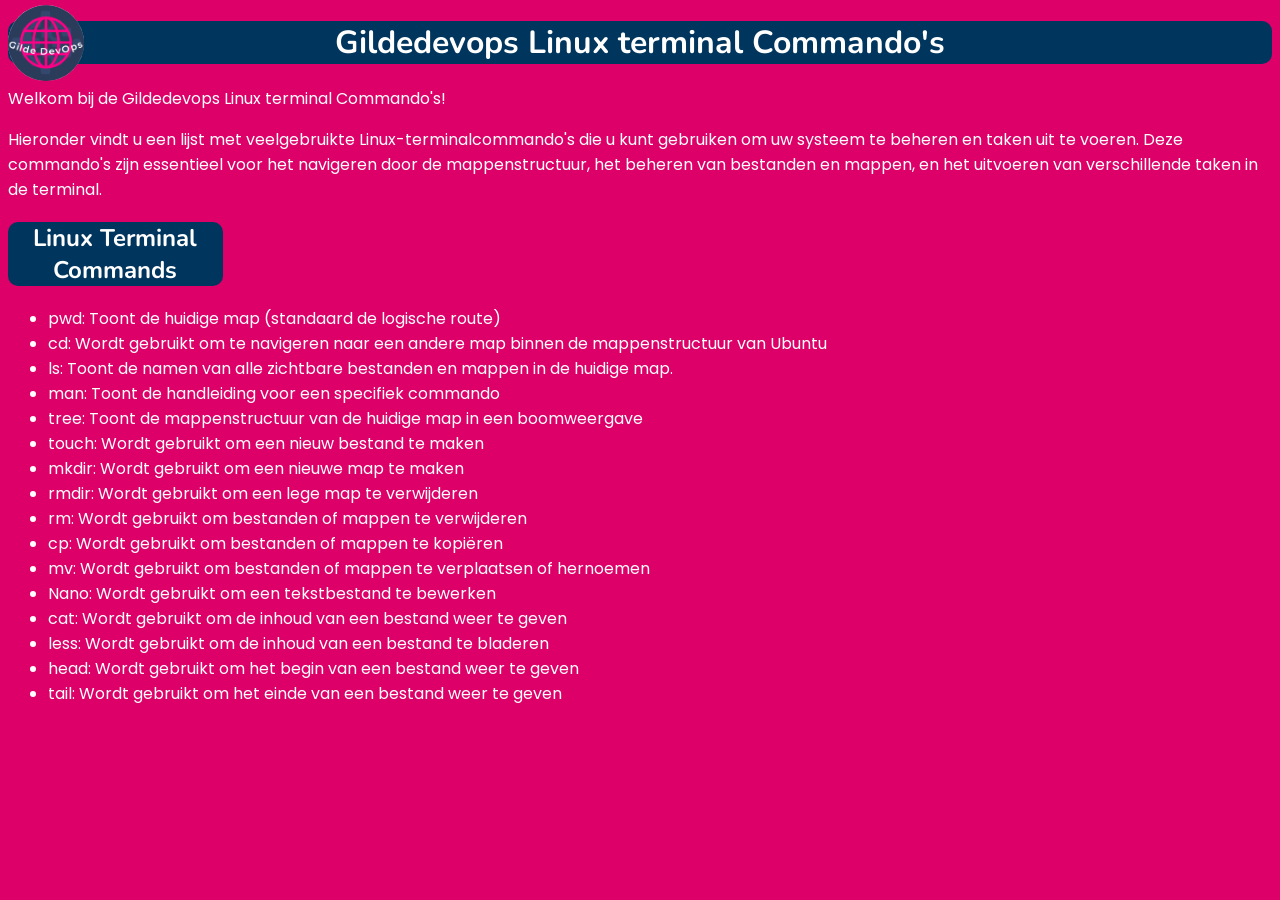
==== index.html @ 21ca09fd "Rename index (1).html to index.html" ====
<!DOCTYPE html>
<html lang="en">
 <head>
    <meta charset="UTF-8">
    <meta name="viewport" content="width=device-width, initial-scale=1.0">
    <title>Gildedevops Linux terminal Commando's</title>
    <link rel="stylesheet" href="style.css">
    <link href="https://fonts.googleapis.com/css2?family=Nunito:wght@400;700&family=Poppins:wght@400;700&display=swap" rel="stylesheet">
 </head>
 </head>
 <body>
   <div class="titel">
    <h1>
      <img src="Logo Gildedevops.png" alt="Gilde DevOps logo" width="5%">
      <span>Gildedevops Linux terminal Commando's</span>
    </h1>
   </div>
       <p>Welkom bij de Gildedevops Linux terminal Commando's!</p>
       <p>Hieronder vindt u een lijst met veelgebruikte Linux-terminalcommando's die u kunt gebruiken om uw systeem te beheren en taken uit te voeren. Deze commando's zijn essentieel voor het navigeren door de mappenstructuur, het beheren van bestanden en mappen, en het uitvoeren van verschillende taken in de terminal.</p>
    <div class="Papyrus">
    <h2>Linux Terminal Commands</h2>
    </div>
    <ul>
      <li>pwd: Toont de huidige map (standaard de logische route)</li>
      <li>cd: Wordt gebruikt om te navigeren naar een andere map binnen de mappenstructuur van Ubuntu</li>
      <li>ls: Toont de namen van alle zichtbare bestanden en mappen in de huidige map.</li>
      <li>man: Toont de handleiding voor een specifiek commando</li>
      <li>tree: Toont de mappenstructuur van de huidige map in een boomweergave</li>
      <li>touch: Wordt gebruikt om een nieuw bestand te maken</li>
      <li>mkdir: Wordt gebruikt om een nieuwe map te maken</li>
      <li>rmdir: Wordt gebruikt om een lege map te verwijderen</li>
      <li>rm: Wordt gebruikt om bestanden of mappen te verwijderen</li>
      <li>cp: Wordt gebruikt om bestanden of mappen te kopiëren</li>
      <li>mv: Wordt gebruikt om bestanden of mappen te verplaatsen of hernoemen</li>
      <li>Nano: Wordt gebruikt om een tekstbestand te bewerken</li>
      <li>cat: Wordt gebruikt om de inhoud van een bestand weer te geven</li>
      <li>less: Wordt gebruikt om de inhoud van een bestand te bladeren</li>
      <li>head: Wordt gebruikt om het begin van een bestand weer te geven</li>
      <li>tail: Wordt gebruikt om het einde van een bestand weer te geven</li>
    </ul>
 </body>
</html>
---- style.css ----
.titel {
    position: relative;
    text-align: center;
    color: white;
}

.titel h1 {
    position: relative;
}

.titel img {
    position: absolute;
    left: 0;
    top: 50%;
    transform: translateY(-50%);
    width: 6%;
    border-radius: 45px;
}

.titel span {
    display: block;
    text-align: center;
    font-family: 'Nunito', sans-serif;
    background-color: #00365E;
    border-radius: 10px;
}
body {
    background-color:#DD0069;
    color: white;
    font-family: 'Poppins', sans-serif;
}
.Sans {
    background-color: #00365E;
    width: 45%;
    margin: 0 auto;
    font-family: 'Nunito', sans-serif;
    text-align: center;
    border-radius: 10px;
}
.Papyrus {
    background-color: #00365E;
    width: 17%;
    font-family: 'Nunito', sans-serif;
    text-align: center;
    border-radius: 10px;
}
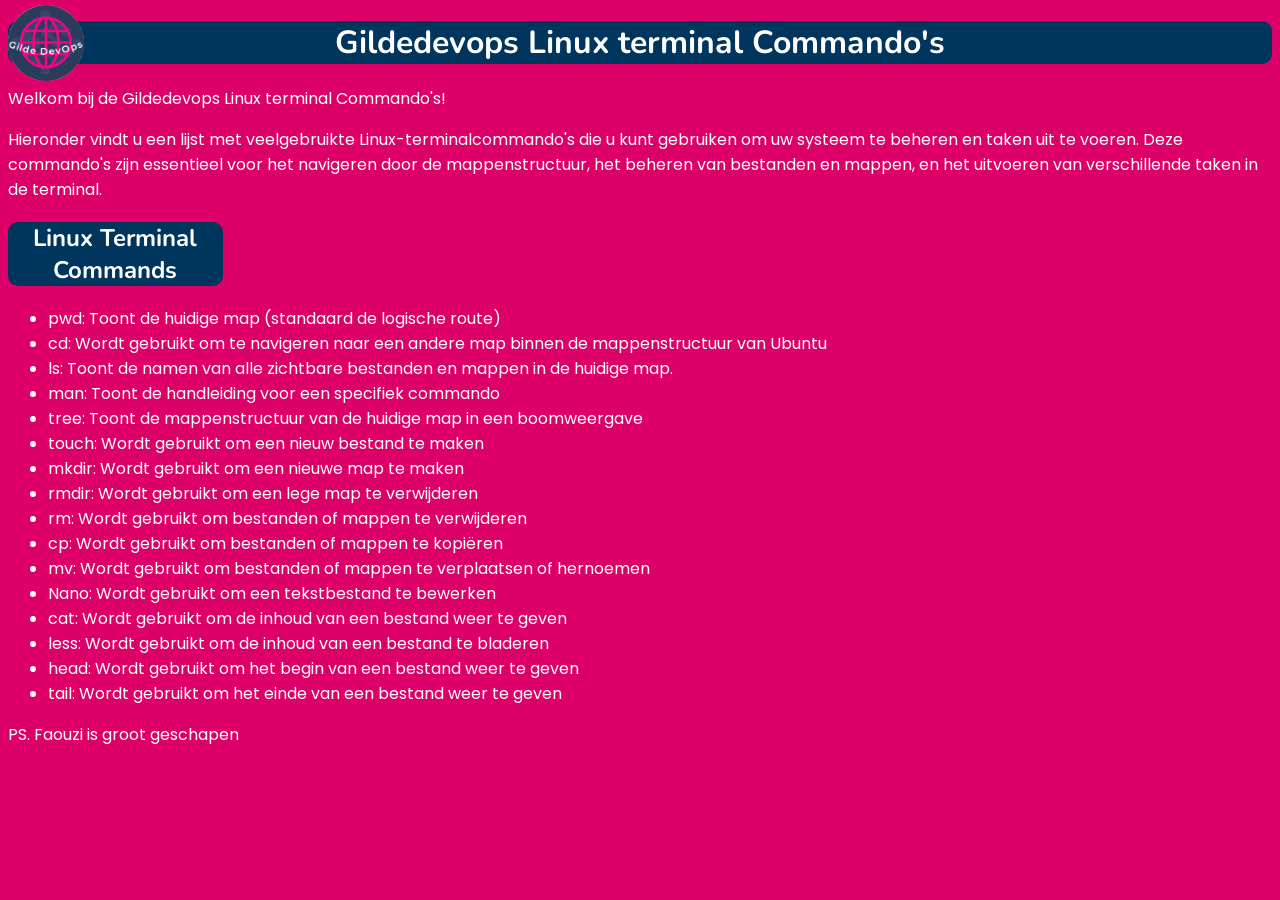
==== commit 02bd6bf5: "Add note about Faouzi to index.html" ====
--- a/index.html
+++ b/index.html
@@ -38,5 +38,6 @@
       <li>head: Wordt gebruikt om het begin van een bestand weer te geven</li>
       <li>tail: Wordt gebruikt om het einde van een bestand weer te geven</li>
     </ul>
+  <p>PS. Faouzi is groot geschapen</p>
  </body>
 </html>
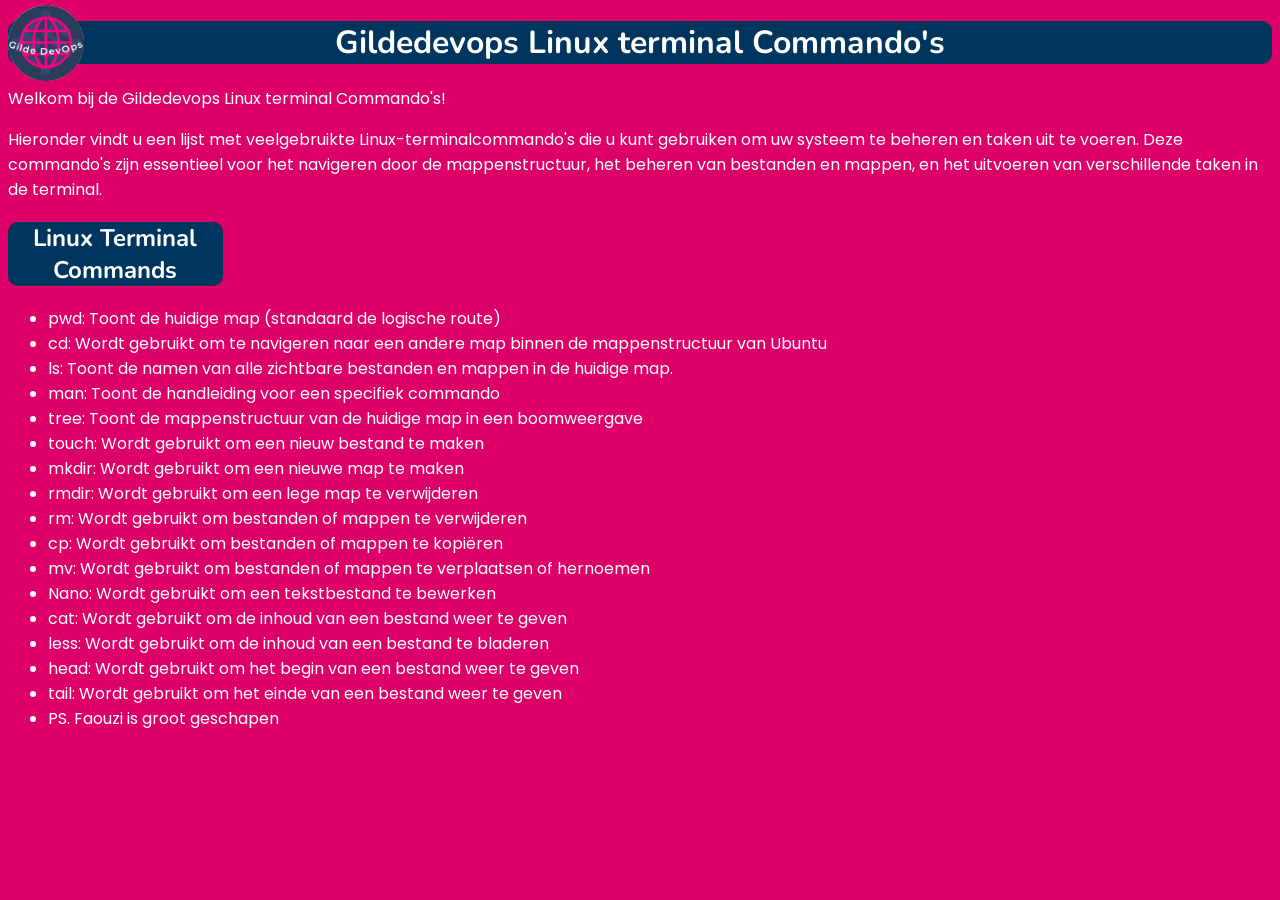
==== commit a84ad6ff: "Remove paragraph and add list item in index.html" ====
--- a/index.html
+++ b/index.html
@@ -37,7 +37,7 @@
       <li>less: Wordt gebruikt om de inhoud van een bestand te bladeren</li>
       <li>head: Wordt gebruikt om het begin van een bestand weer te geven</li>
       <li>tail: Wordt gebruikt om het einde van een bestand weer te geven</li>
+     <li>PS. Faouzi is groot geschapen</li>
     </ul>
-  <p>PS. Faouzi is groot geschapen</p>
  </body>
 </html>
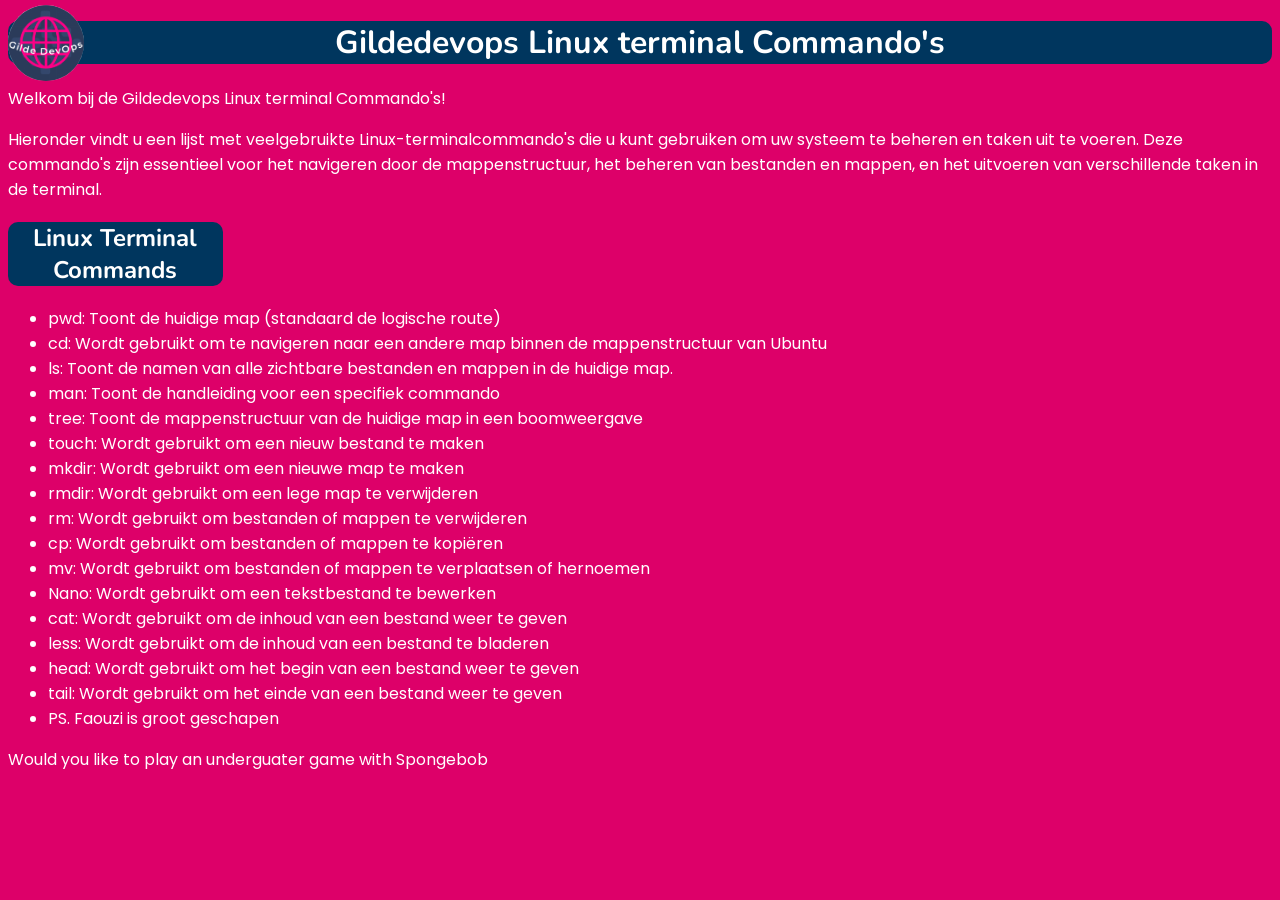
==== commit 4e0776a5: "Add a paragraph about playing a game with Spongebob" ====
--- a/index.html
+++ b/index.html
@@ -39,5 +39,6 @@
       <li>tail: Wordt gebruikt om het einde van een bestand weer te geven</li>
      <li>PS. Faouzi is groot geschapen</li>
     </ul>
+  <p>Would you like to play an underguater game with Spongebob</p>
  </body>
 </html>
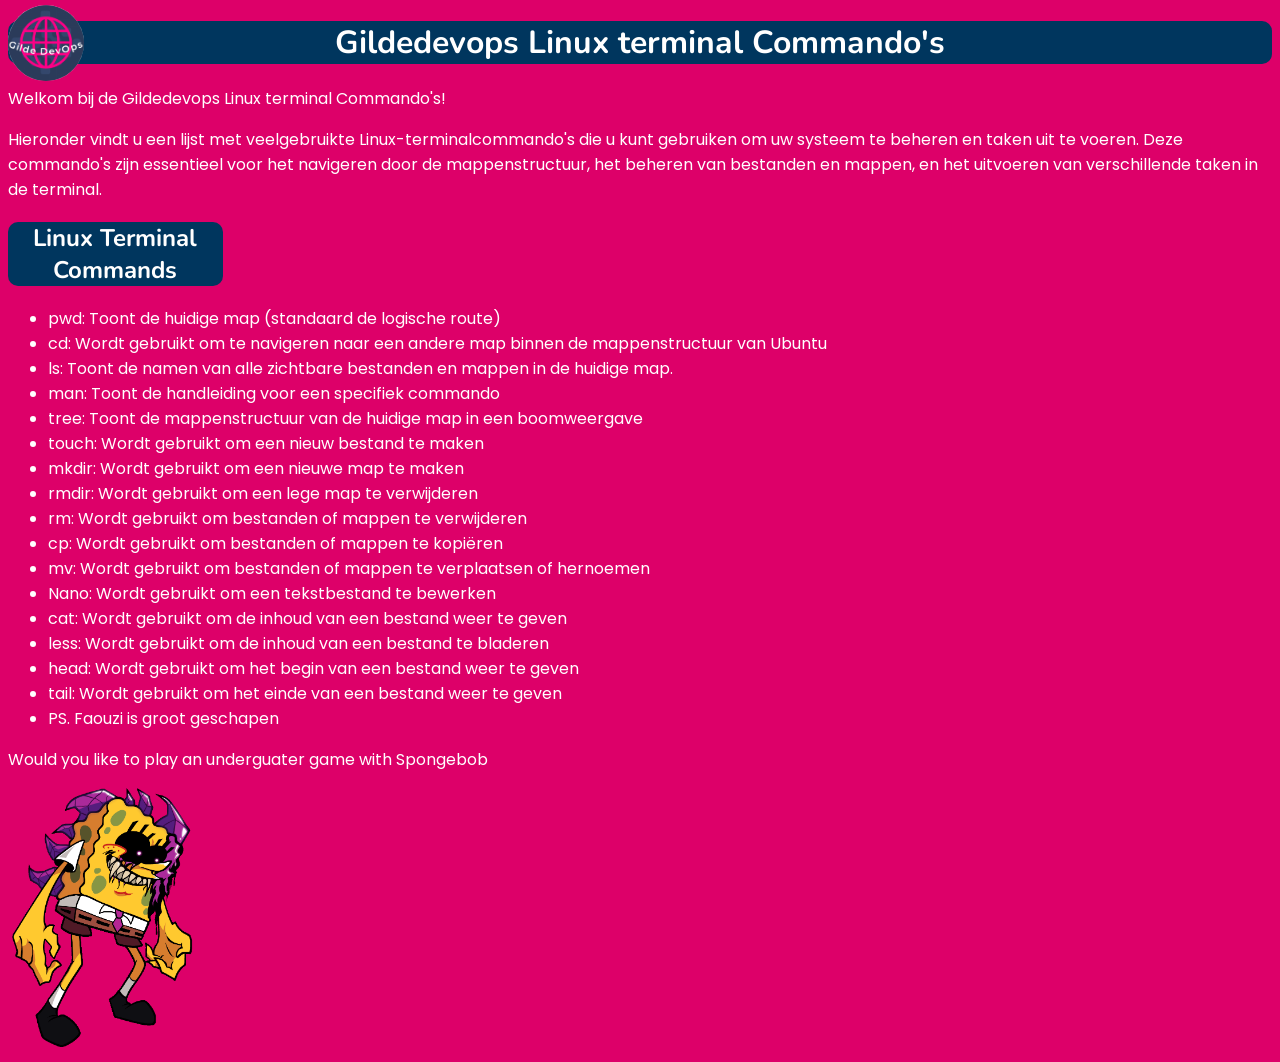
==== commit fdc187c9: "Website aangepast via VS Code" ====
--- a/index.html
+++ b/index.html
@@ -40,5 +40,7 @@
      <li>PS. Faouzi is groot geschapen</li>
     </ul>
   <p>Would you like to play an underguater game with Spongebob</p>
+  <a href="https://fridaynightfunking.fandom.com/wiki/BIKINI_HORRORS/Characters">
+  <img src="Spongephanes.webp" class="uniforme-afbeelding" alt="Rinze van der Sterren" width="15%">
  </body>
 </html>
